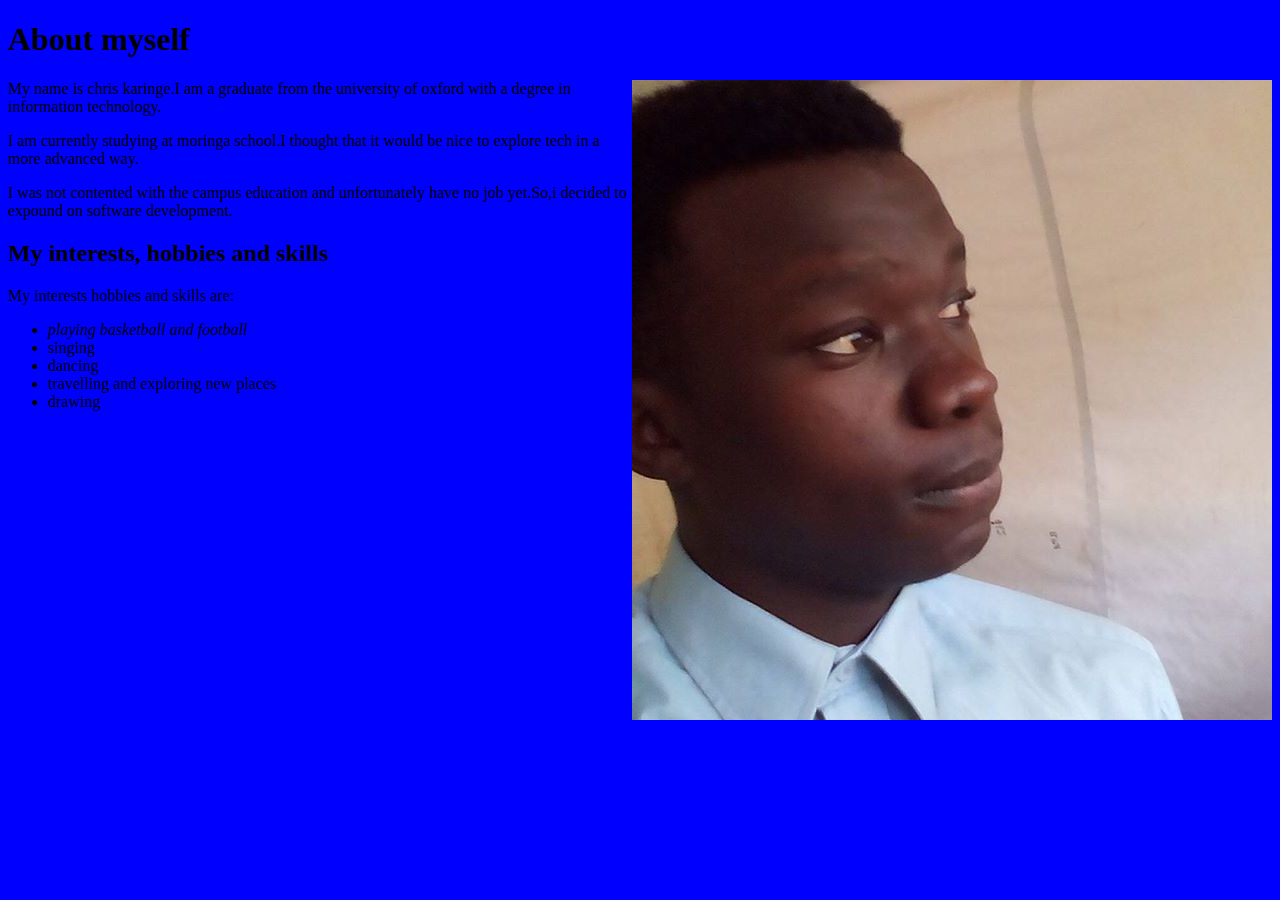
==== index.html @ 8008b616 "tumeumia" ====
<!DOCTYPE html>
<html>
  <head>
    <title> my portfolio</title>
     <link href="css/style.css" rel="stylesheet" type="text/css">
  </head>
  <body>
    <h1>About myself</h1>
      <img src="image/chris_files./20905772_161218271115781_1561895222609182720_n.jpg"alt="chris facing up">
      <p>My name is chris karinge.I am a graduate from  the university of oxford with a degree in information technology.</P>
      <p>I am currently studying at moringa school.I thought that it would be nice to explore tech in a more advanced way.</p>
      <p>I was not contented with the campus education and unfortunately have no job yet.So,i decided to expound on software development.</p>
    <h2 class= "important">My interests, hobbies and skills</h2>
      <p>My interests  hobbies and skills are:
      <ul class="important">
        <li><em>playing basketball and football</em></li>
        <li>singing</li>
        <li>dancing</li>
        <li>travelling and exploring new places</li>
        <li>drawing</li>
  </body>
</html>
---- css/style.css ----
.author {
  color: red;
}
p.author {
  font-size: 12px;
}
body {
  background-color: blue;
}
img{
  float:right;
h1{
  color: red
  text:align centre
  
}
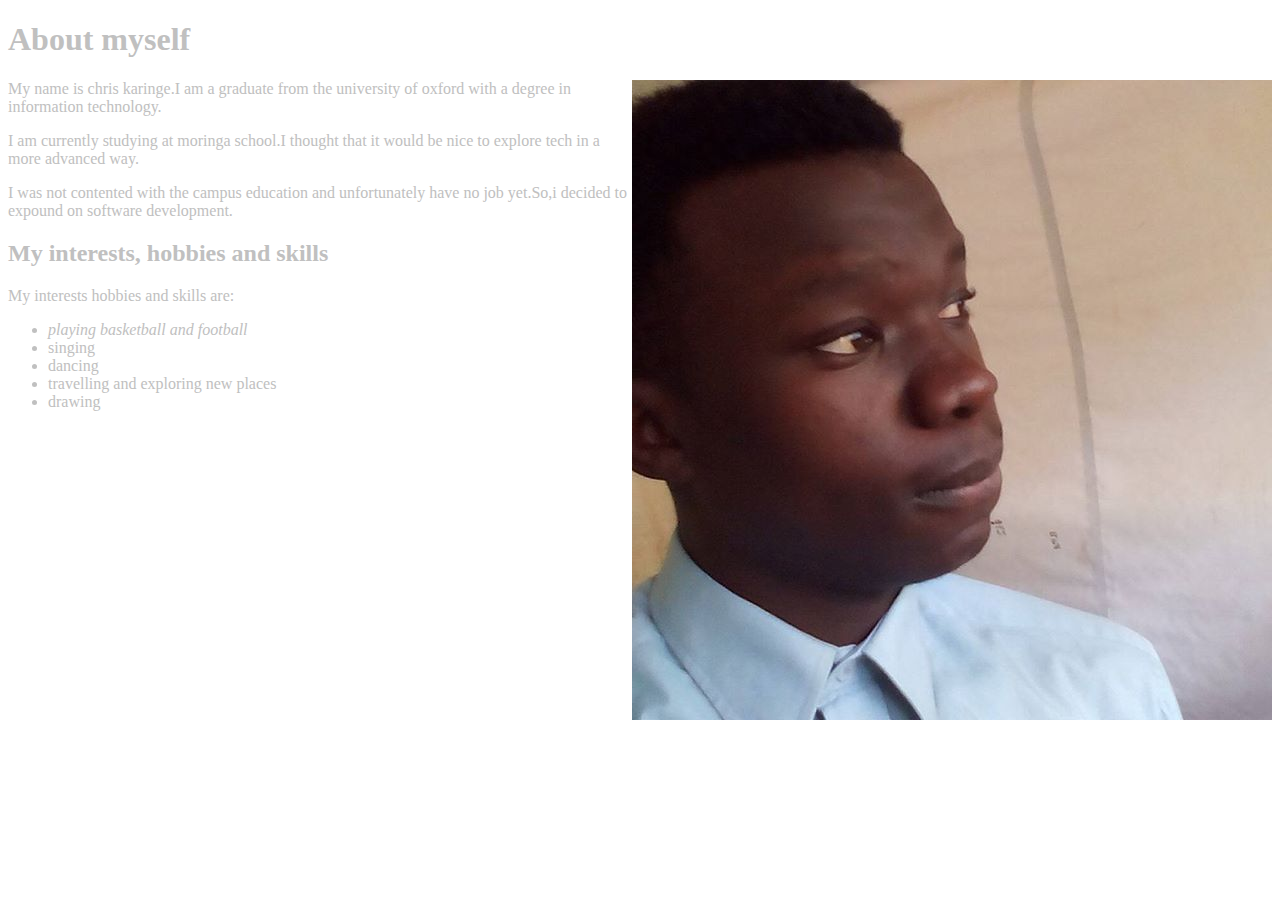
==== commit d40d80e9: "add style background image" ====
--- a/index.html
+++ b/index.html
@@ -5,7 +5,7 @@
      <link href="css/style.css" rel="stylesheet" type="text/css">
   </head>
   <body>
-    <h1>About myself</h1>
+    <h1 class= "important">About myself</h1>
       <img src="image/chris_files./20905772_161218271115781_1561895222609182720_n.jpg"alt="chris facing up">
       <p>My name is chris karinge.I am a graduate from  the university of oxford with a degree in information technology.</P>
       <p>I am currently studying at moringa school.I thought that it would be nice to explore tech in a more advanced way.</p>
--- a/css/style.css
+++ b/css/style.css
@@ -1,16 +1,7 @@
-.author {
-  color: red;
-}
-p.author {
-  font-size: 12px;
-}
 body {
-  background-color: blue;
+    background-image: url(https://image.freepik.com/free-vector/abstract-dark-blue-polygonal-background_1035-9700.jpg);
+    color: silver;
 }
 img{
-  float:right;
-h1{
-  color: red
-  text:align centre
-  
+  float: right;
 }
